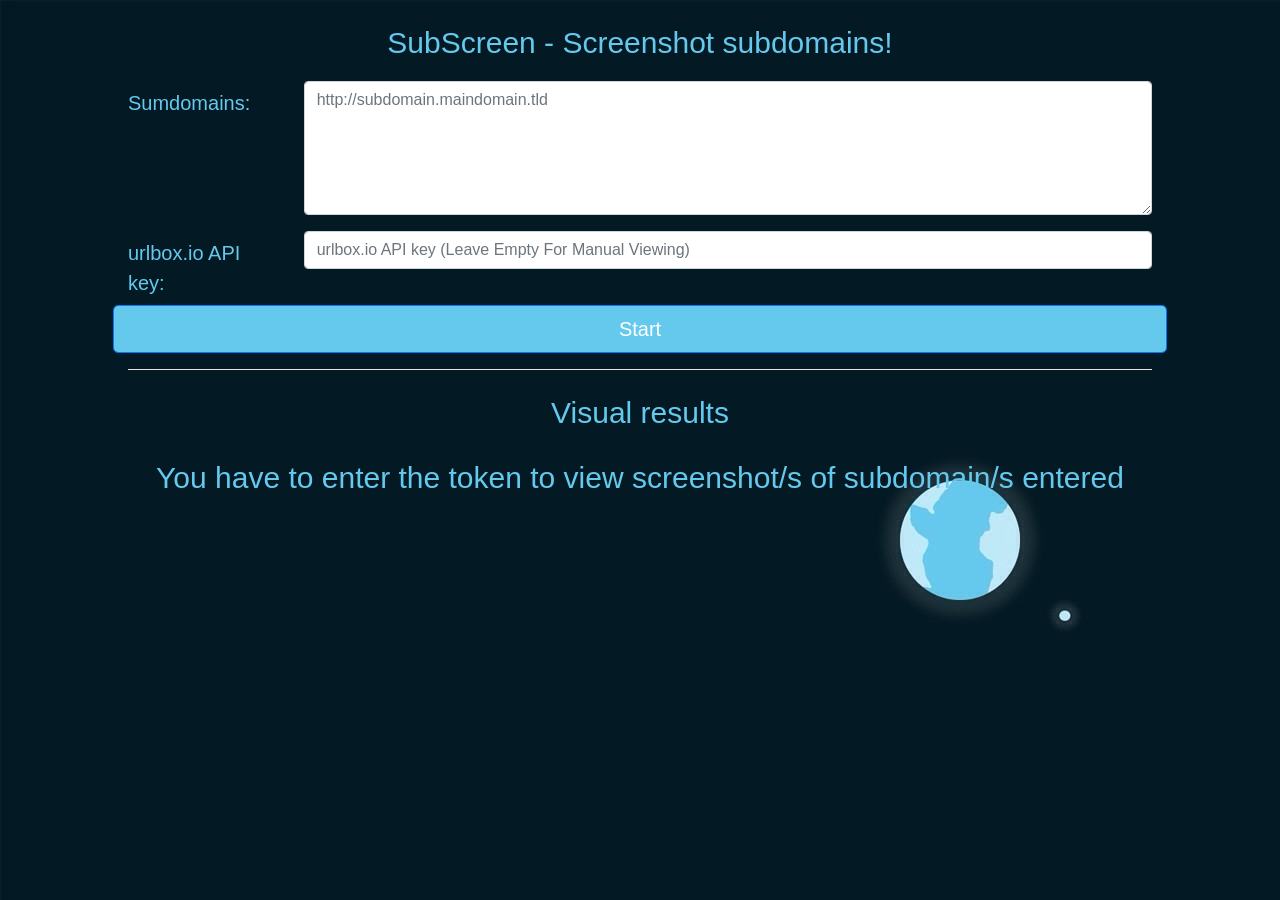
==== screenshot.html @ f1bf49b5 "First commit" ====
<!DOCTYPE html>
<!--
     .d8888b.         888      .d8888b.
    d88P  Y88b        888     d88P  Y88b
    Y88b.             888     Y88b.
     "Y888b.  888  88888888b.  "Y888b.   .d8888b888d888 .d88b.  .d88b. 88888b.
        "Y88b.888  888888 "88b    "Y88b.d88P"   888P"  d8P  Y8bd8P  Y8b888 "88b
          "888888  888888  888      "888888     888    8888888888888888888  888
    Y88b  d88PY88b 888888 d88PY88b  d88PY88b.   888    Y8b.    Y8b.    888  888
     "Y8888P"  "Y8888888888P"  "Y8888P"  "Y8888P888     "Y8888  "Y8888 888  888
                      coded by @momenbassel                                         -->
<html>
    <head>
        <title> SubScreen - screenshot subdomains!</title>
        <meta charset="UTF-8">
        <script src="./js/jquery.js"></script>
        <script src="./js/main.js"></script>
        <script src="./js/screen.js"></script>
        <script src="./js/popper.js" ></script>
        <script src="./js/bootstrap.min.js"></script>
        <link rel = "icon" type = "image/png" href = "./css/logo.png">
        <link rel="stylesheet" href="./css/bootstrap.min.css">
        <link rel="stylesheet" href="./css/style.css">
    </head>
    <body>
        <p class="text-center title">SubScreen - Screenshot subdomains!</p>
        <div class="form">
          <div class="form-group row">
            <label for="list_urls" class="col-sm-2 col-form-label">Sumdomains:</label>
            <div class="col-sm-10">
                <textarea class="form-control" name="list_urls" id="list_urls" rows="5" placeholder="http://subdomain.maindomain.tld" spellcheck="false"></textarea>
            </div>
          </div>
          <div class="form-group row">
            <label for="list_urls" class="col-sm-2 col-form-label">urlbox.io API key:</label>
            <div class="col-sm-10">
                <input class="APIToken form-control" value="" placeholder="urlbox.io API key (Leave Empty For Manual Viewing)">
          </div>
            <input type="submit" class="btn btn-primary form-control btn-lg" onclick="clickedView()" value="Start"></input>
        </div>

        <!-- <input value="manual" class="btn btn-primary" type="button" onclick="open_all();" id="button"> </br> -->

        <hr color="white">
        <p class="text-center title">Visual results</p>
        <p class="text-center title">You have to enter the token to view screenshot/s of subdomain/s entered</p>

        <div class="imageplace d-flex flex-row flex-wrap justify-content-center"></div>

        <script>
            function clickedView() {
                let token = getAPItoken();
                if (!token) {
                    openAll();
                    return;
                };

                getImage(token);
            }
        </script>

  </body>
  </html>
---- css/style.css ----
* {
	margin: 0;
	padding: 0;
}
body {
	background: url(./background.jpg);
}
.text-center {
	text-align: center;
}

.title {
	margin-top: 20px;
	font-size: 30px;
	color: #64c9ed;
}

.form {
	margin: auto;
	width: 80%;
}

.form label {
	font-size: 20px;
	color: #64c9ed;
}

.form input[type="submit"] {
	margin: auto;
	display: table;
	text-align: center;
	background-color: #64c9ed;
}
.container {
    background: #f9f9f9;
}

.flex-column {
    max-width: 260px;
}

img {
		max-width: 100%;
		height: auto;
}

.scale {
    transform: scaleY(1.05);
    padding-top: 5px;
}

.domain {
    color: #64c9ed;
    position: relative;
    left: -22%;
    font-size: 19px;
}
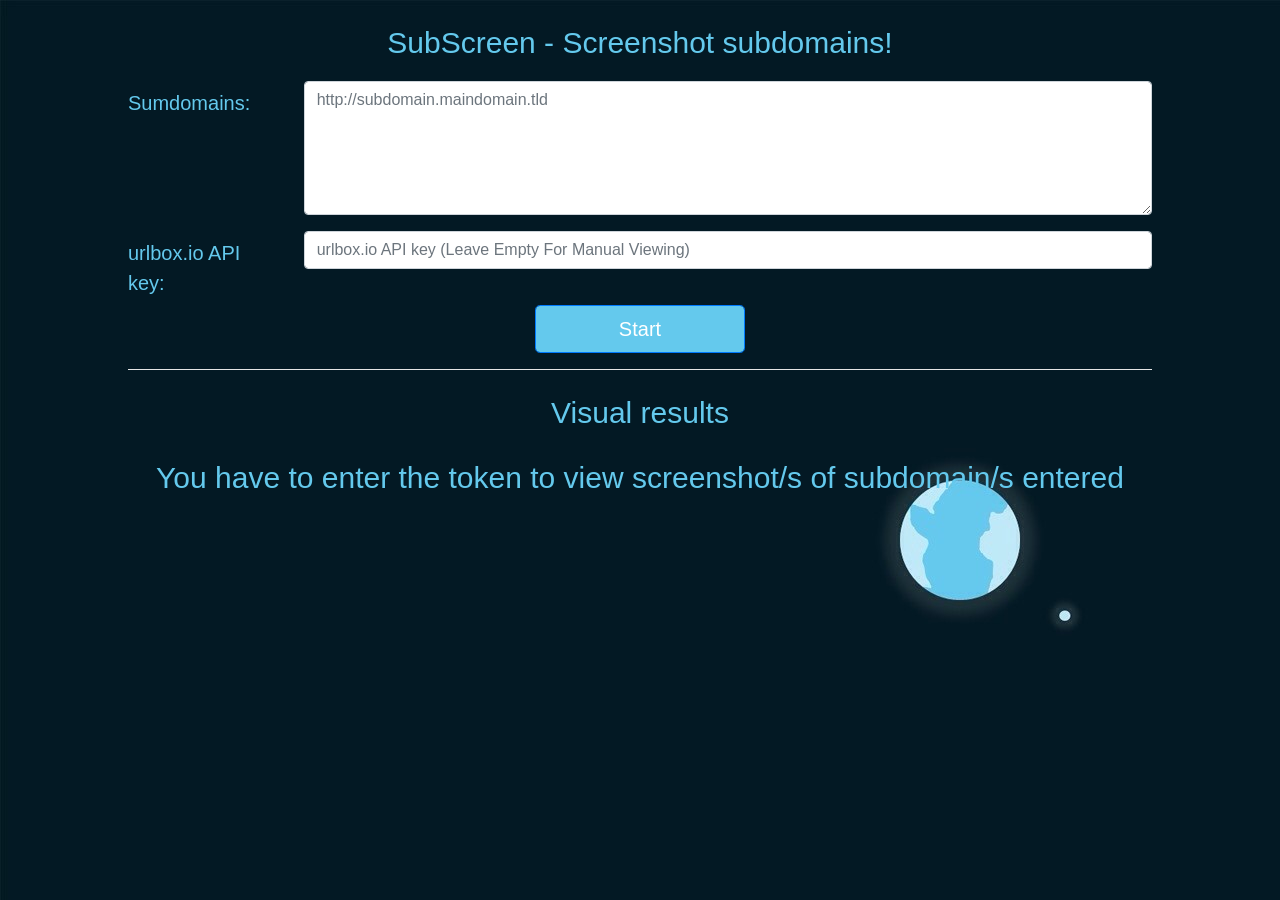
==== commit 352d7012: "Update screenshot.html allow minifying screenshots" ====
--- a/screenshot.html
+++ b/screenshot.html
@@ -44,7 +44,6 @@
         <hr color="white">
         <p class="text-center title">Visual results</p>
         <p class="text-center title">You have to enter the token to view screenshot/s of subdomain/s entered</p>
-
         <div class="imageplace d-flex flex-row flex-wrap justify-content-center"></div>
 
         <script>
@@ -54,8 +53,11 @@
                     openAll();
                     return;
                 };
-
-                getImage(token);
+                if(confirm("minify the screenshots? (useful for a large number of hosts)")) {
+                    getImage(token,450,200);
+                }else{
+                    getImage(token);
+                }
             }
         </script>
 
--- a/css/style.css
+++ b/css/style.css
@@ -30,6 +30,7 @@
 	display: table;
 	text-align: center;
 	background-color: #64c9ed;
+    width: 20%;
 }
 .container {
     background: #f9f9f9;
@@ -40,8 +41,25 @@
 }
 
 img {
-		max-width: 100%;
-		height: auto;
+    margin: 5px;
+}
+
+div.imageplace  {
+	margin: 0 auto;
+	left: 80px;
+	margin: 30px 60px 45px;
+
+}
+
+.img-fluid {
+    height: auto;
+    margin-left: auto;
+    margin-right: auto;
+    display: block;
+    padding: 10px 10px;
+    position: relative;
+    border-radius: 10%;
+    width: 65%;
 }
 
 .scale {
@@ -52,6 +70,12 @@
 .domain {
     color: #64c9ed;
     position: relative;
-    left: -22%;
+    display: block;
+    padding: 5px 5px;
     font-size: 19px;
+    margin: 0 auto;
+    height: fit-content;
+    width: 100%;
+    text-align: center;
 }
+
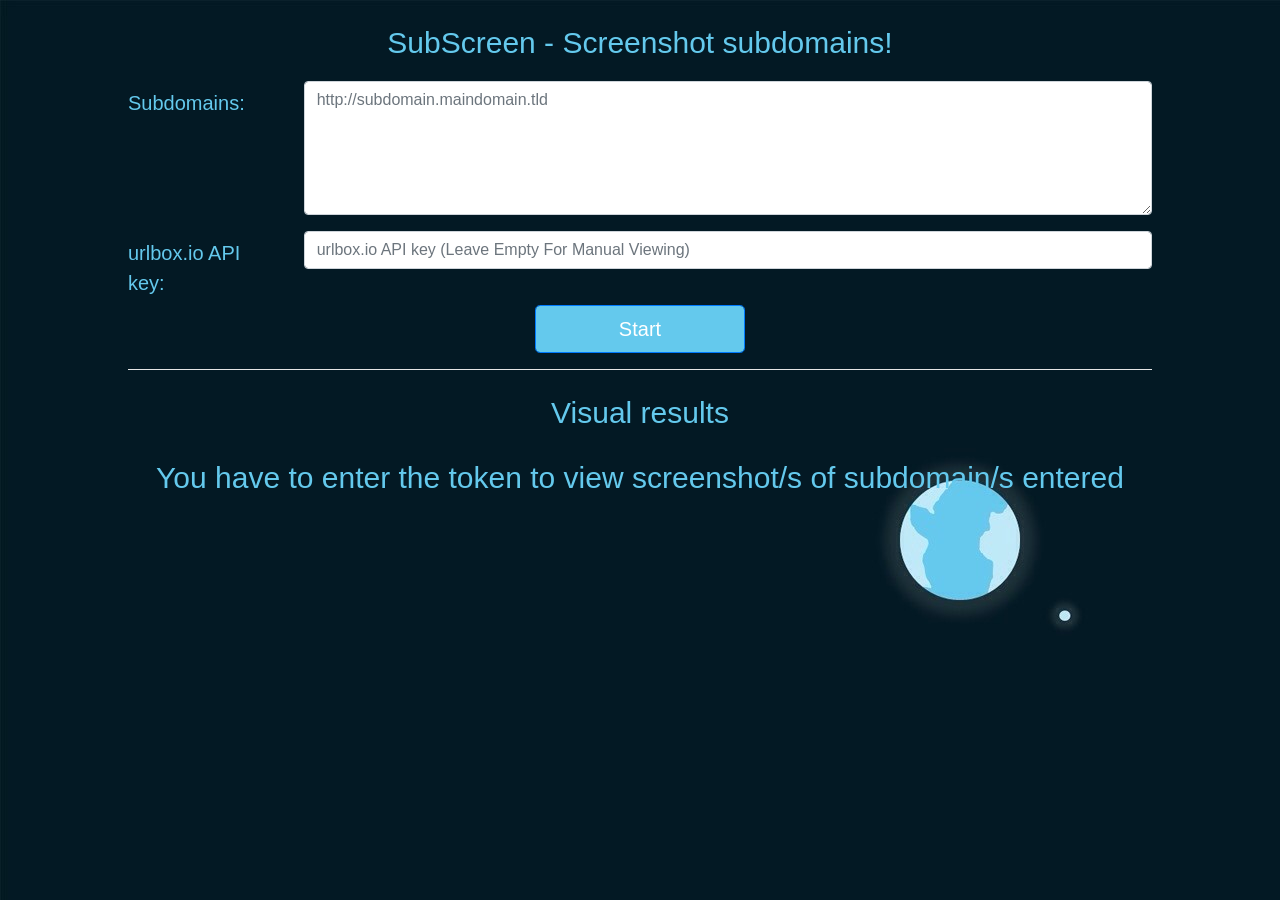
==== commit 3ed87a27: "fixing a typo" ====
--- a/screenshot.html
+++ b/screenshot.html
@@ -26,7 +26,7 @@
         <p class="text-center title">SubScreen - Screenshot subdomains!</p>
         <div class="form">
           <div class="form-group row">
-            <label for="list_urls" class="col-sm-2 col-form-label">Sumdomains:</label>
+            <label for="list_urls" class="col-sm-2 col-form-label">Subdomains:</label>
             <div class="col-sm-10">
                 <textarea class="form-control" name="list_urls" id="list_urls" rows="5" placeholder="http://subdomain.maindomain.tld" spellcheck="false"></textarea>
             </div>
